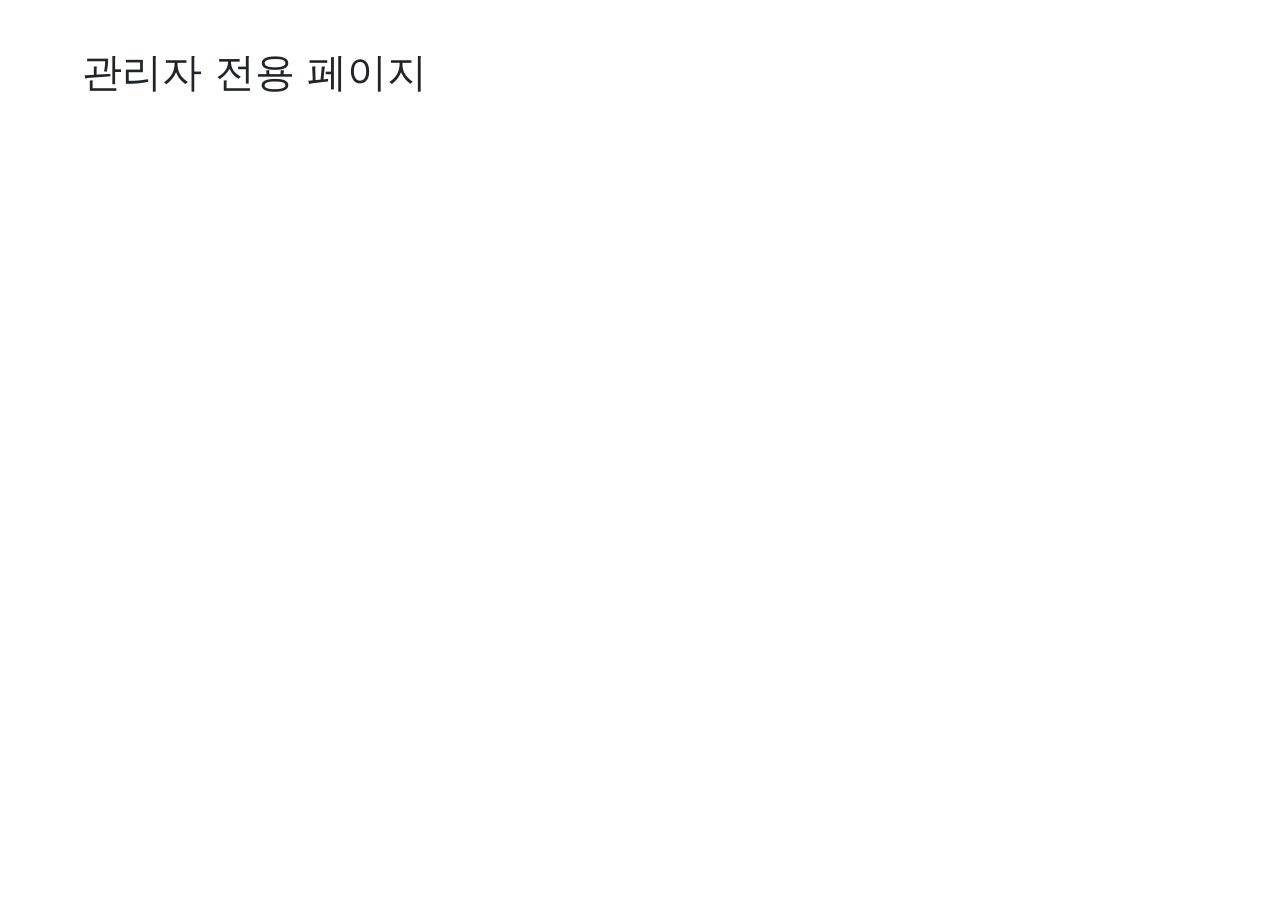
==== src/main/resources/static/admin.html @ 91fac65a "[FEAT] : security config 로그인/회원가입 추가" ====
<!DOCTYPE html>
<html lang="ko">
<head>
  <meta charset="UTF-8">
  <meta name="viewport" content="width=device-width, initial-scale=1.0">
  <title>관리자 페이지</title>
  <link href="https://cdn.jsdelivr.net/npm/bootstrap@5.3.0/dist/css/bootstrap.min.css" rel="stylesheet">
</head>
<body>
<div class="container mt-5">
  <h1>관리자 전용 페이지</h1>
</div>
</body>
</html>
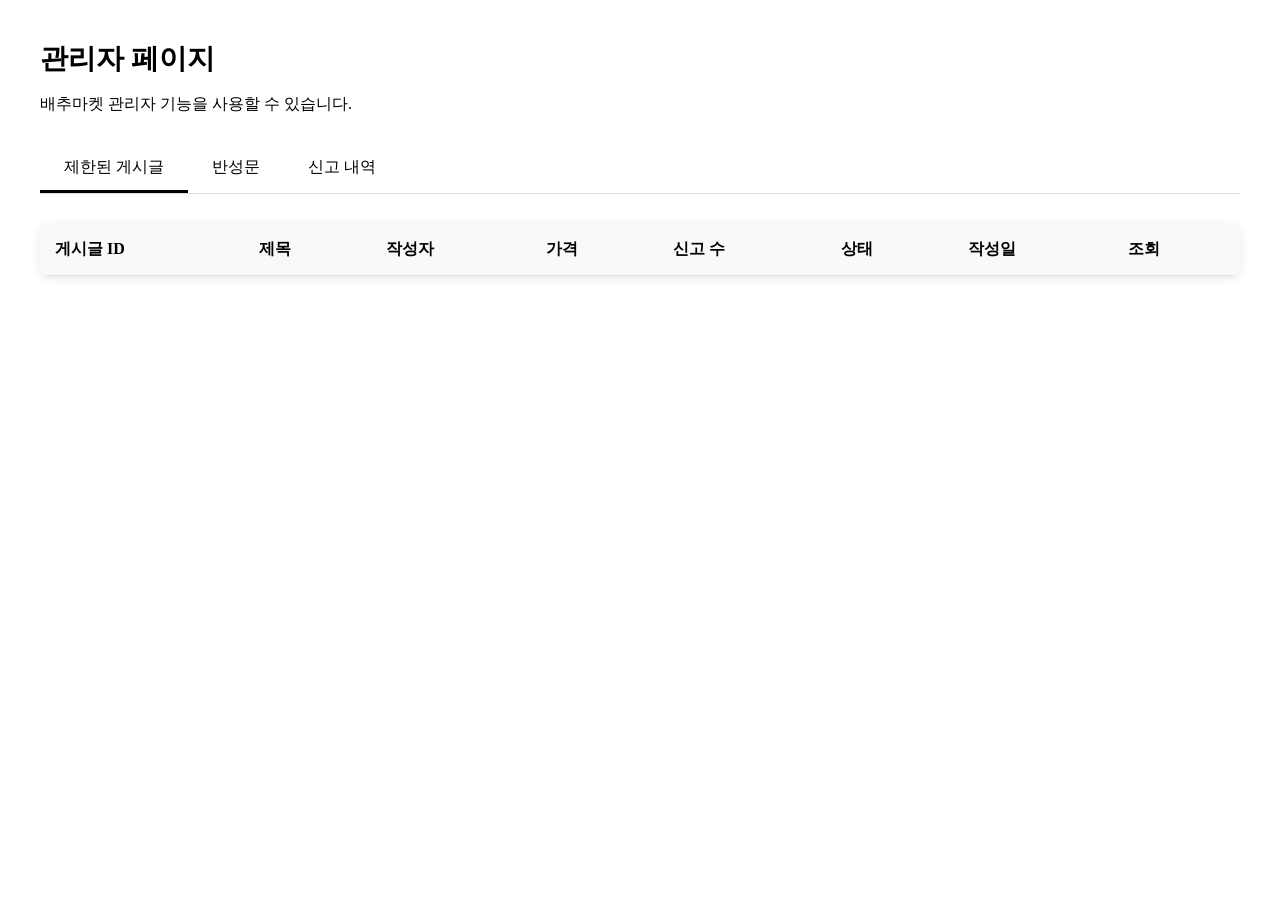
==== commit 51a8789c: "[FEAT] : 관리자 페이지 UI 구현" ====
--- a/src/main/resources/static/admin.html
+++ b/src/main/resources/static/admin.html
@@ -3,12 +3,1032 @@
 <head>
   <meta charset="UTF-8">
   <meta name="viewport" content="width=device-width, initial-scale=1.0">
-  <title>관리자 페이지</title>
-  <link href="https://cdn.jsdelivr.net/npm/bootstrap@5.3.0/dist/css/bootstrap.min.css" rel="stylesheet">
+  <title>관리자 페이지 - 배추마켓</title>
+  <link rel="stylesheet" href="/common/styles.css">
+  <!-- 구글 폰트 추가 -->
+  <link href="https://fonts.googleapis.com/css2?family=Noto+Sans+KR:wght@400;500;700&display=swap" rel="stylesheet">
+  <style>
+    /* 관리자 페이지 전용 스타일 */
+    .admin-container {
+      max-width: 1200px;
+      margin: 40px auto;
+      padding: 0 20px;
+    }
+
+    .admin-header {
+      margin-bottom: 30px;
+    }
+
+    .admin-title {
+      font-size: 28px;
+      font-weight: 700;
+      color: var(--primary-dark);
+      margin-bottom: 10px;
+    }
+
+    .admin-subtitle {
+      font-size: 16px;
+      color: var(--text-light);
+    }
+
+    /* 탭 스타일 */
+    .tabs {
+      display: flex;
+      border-bottom: 1px solid #ddd;
+      margin-bottom: 30px;
+    }
+
+    .tab {
+      padding: 12px 24px;
+      font-size: 16px;
+      font-weight: 500;
+      color: var(--text-light);
+      cursor: pointer;
+      border-bottom: 3px solid transparent;
+      transition: all 0.2s;
+    }
+
+    .tab:hover {
+      color: var(--primary-color);
+    }
+
+    .tab.active {
+      color: var(--primary-color);
+      border-bottom-color: var(--primary-color);
+    }
+
+    /* 테이블 스타일 */
+    .admin-table {
+      width: 100%;
+      border-collapse: collapse;
+      margin-bottom: 30px;
+      background-color: white;
+      border-radius: 8px;
+      overflow: hidden;
+      box-shadow: 0 2px 10px rgba(0, 0, 0, 0.1);
+    }
+
+    .admin-table th {
+      background-color: #f8f9fa;
+      padding: 15px;
+      text-align: left;
+      font-weight: 600;
+      color: var(--text-color);
+      border-bottom: 1px solid #ddd;
+    }
+
+    .admin-table td {
+      padding: 15px;
+      border-bottom: 1px solid #eee;
+      color: var(--text-color);
+    }
+
+    .admin-table tr:last-child td {
+      border-bottom: none;
+    }
+
+    .admin-table tr:hover {
+      background-color: #f8f9fa;
+    }
+
+    /* 버튼 스타일 */
+    .action-btn {
+      padding: 8px 16px;
+      border: none;
+      border-radius: 4px;
+      font-size: 14px;
+      font-weight: 500;
+      cursor: pointer;
+      transition: background-color 0.2s;
+    }
+
+    .view-btn {
+      background-color: var(--primary-color);
+      color: white;
+    }
+
+    .view-btn:hover {
+      background-color: var(--primary-dark);
+    }
+
+    .approve-btn {
+      background-color: #2ecc71;
+      color: white;
+      margin-right: 5px;
+    }
+
+    .approve-btn:hover {
+      background-color: #27ae60;
+    }
+
+    .reject-btn {
+      background-color: #e74c3c;
+      color: white;
+    }
+
+    .reject-btn:hover {
+      background-color: #c0392b;
+    }
+
+    /* 상태 배지 스타일 */
+    .status-badge {
+      display: inline-block;
+      padding: 4px 8px;
+      border-radius: 4px;
+      font-size: 12px;
+      font-weight: 500;
+      color: white;
+    }
+
+    .status-restricted {
+      background-color: #e74c3c;
+    }
+
+    .status-pending {
+      background-color: #f39c12;
+    }
+
+    .status-approved {
+      background-color: #2ecc71;
+    }
+
+    .status-rejected {
+      background-color: #7f8c8d;
+    }
+
+    /* 모달 스타일 */
+    .modal {
+      display: none;
+      position: fixed;
+      top: 0;
+      left: 0;
+      width: 100%;
+      height: 100%;
+      background-color: rgba(0, 0, 0, 0.5);
+      z-index: 1000;
+      justify-content: center;
+      align-items: center;
+    }
+
+    .modal-content {
+      background-color: white;
+      border-radius: 8px;
+      width: 90%;
+      max-width: 700px;
+      max-height: 90vh;
+      overflow-y: auto;
+      padding: 30px;
+      box-shadow: 0 4px 20px rgba(0, 0, 0, 0.2);
+    }
+
+    .modal-header {
+      display: flex;
+      justify-content: space-between;
+      align-items: center;
+      margin-bottom: 20px;
+      padding-bottom: 15px;
+      border-bottom: 1px solid #eee;
+    }
+
+    .modal-title {
+      font-size: 20px;
+      font-weight: 700;
+      color: var(--text-color);
+    }
+
+    .modal-close {
+      font-size: 24px;
+      color: var(--text-light);
+      background: none;
+      border: none;
+      cursor: pointer;
+    }
+
+    .modal-body {
+      margin-bottom: 20px;
+    }
+
+    .modal-footer {
+      display: flex;
+      justify-content: flex-end;
+      gap: 10px;
+      padding-top: 15px;
+      border-top: 1px solid #eee;
+    }
+
+    /* 상세 정보 스타일 */
+    .detail-group {
+      margin-bottom: 20px;
+    }
+
+    .detail-label {
+      font-size: 14px;
+      font-weight: 600;
+      color: var(--text-light);
+      margin-bottom: 5px;
+    }
+
+    .detail-value {
+      font-size: 16px;
+      color: var(--text-color);
+    }
+
+    .detail-content {
+      padding: 15px;
+      background-color: #f8f9fa;
+      border-radius: 4px;
+      margin-top: 5px;
+      white-space: pre-line;
+      line-height: 1.5;
+    }
+
+    /* 탭 콘텐츠 스타일 */
+    .tab-content {
+      display: none;
+    }
+
+    .tab-content.active {
+      display: block;
+    }
+
+    /* 로딩 스피너 */
+    .loading-spinner {
+      display: none;
+      width: 40px;
+      height: 40px;
+      margin: 20px auto;
+      border: 4px solid #f3f3f3;
+      border-top: 4px solid var(--primary-color);
+      border-radius: 50%;
+      animation: spin 1s linear infinite;
+    }
+
+    @keyframes spin {
+      0% { transform: rotate(0deg); }
+      100% { transform: rotate(360deg); }
+    }
+
+    /* 빈 상태 메시지 */
+    .empty-state {
+      text-align: center;
+      padding: 40px 0;
+      color: var(--text-light);
+    }
+
+    .empty-state-icon {
+      font-size: 48px;
+      margin-bottom: 15px;
+      color: #ddd;
+    }
+
+    .empty-state-text {
+      font-size: 16px;
+    }
+
+    /* 반응형 스타일 */
+    @media (max-width: 768px) {
+      .tabs {
+        flex-wrap: wrap;
+      }
+
+      .tab {
+        flex: 1 0 auto;
+        text-align: center;
+        padding: 10px;
+      }
+
+      .admin-table {
+        display: block;
+        overflow-x: auto;
+      }
+
+      .modal-content {
+        width: 95%;
+        padding: 20px;
+      }
+    }
+  </style>
 </head>
 <body>
-<div class="container mt-5">
-  <h1>관리자 전용 페이지</h1>
+<!-- 네비게이션 바 컨테이너 -->
+<div id="navbar-container"></div>
+
+<!-- 메인 콘텐츠 -->
+<main class="main">
+  <div class="admin-container">
+    <div class="admin-header">
+      <h1 class="admin-title">관리자 페이지</h1>
+      <p class="admin-subtitle">배추마켓 관리자 기능을 사용할 수 있습니다.</p>
+    </div>
+
+    <!-- 탭 메뉴 -->
+    <div class="tabs">
+      <div class="tab active" data-tab="restricted-posts">제한된 게시글</div>
+      <div class="tab" data-tab="apologies">반성문</div>
+      <div class="tab" data-tab="reports">신고 내역</div>
+    </div>
+
+    <!-- 제한된 게시글 탭 -->
+    <div id="restricted-posts" class="tab-content active">
+      <table class="admin-table">
+        <thead>
+        <tr>
+          <th>게시글 ID</th>
+          <th>제목</th>
+          <th>작성자</th>
+          <th>가격</th>
+          <th>신고 수</th>
+          <th>상태</th>
+          <th>작성일</th>
+          <th>조회</th>
+        </tr>
+        </thead>
+        <tbody id="restricted-posts-table">
+        <!-- 제한된 게시글 목록이 여기에 동적으로 추가됩니다 -->
+        </tbody>
+      </table>
+      <div id="restricted-posts-empty" class="empty-state" style="display: none;">
+        <div class="empty-state-icon">📝</div>
+        <p class="empty-state-text">제한된 게시글이 없습니다.</p>
+      </div>
+      <div id="restricted-posts-loading" class="loading-spinner"></div>
+    </div>
+
+    <!-- 반성문 탭 -->
+    <div id="apologies" class="tab-content">
+      <table class="admin-table">
+        <thead>
+        <tr>
+          <th>ID</th>
+          <th>게시글 ID</th>
+          <th>게시글 제목</th>
+          <th>작성자</th>
+          <th>작성일</th>
+          <th>상태</th>
+          <th>액션</th>
+        </tr>
+        </thead>
+        <tbody id="apologies-table">
+        <!-- 반성문 목록이 여기에 동적으로 추가됩니다 -->
+        </tbody>
+      </table>
+      <div id="apologies-empty" class="empty-state" style="display: none;">
+        <div class="empty-state-icon">📝</div>
+        <p class="empty-state-text">검토할 반성문이 없습니다.</p>
+      </div>
+      <div id="apologies-loading" class="loading-spinner"></div>
+    </div>
+
+    <!-- 신고 내역 탭 -->
+    <div id="reports" class="tab-content">
+      <table class="admin-table">
+        <thead>
+        <tr>
+          <th>신고자</th>
+          <th>게시글 ID</th>
+          <th>신고 내용</th>
+          <th>신고일</th>
+          <th>조회</th>
+        </tr>
+        </thead>
+        <tbody id="reports-table">
+        <!-- 신고 내역이 여기에 동적으로 추가됩니다 -->
+        </tbody>
+      </table>
+      <div id="reports-empty" class="empty-state" style="display: none;">
+        <div class="empty-state-icon">🚫</div>
+        <p class="empty-state-text">신고 내역이 없습니다.</p>
+      </div>
+      <div id="reports-loading" class="loading-spinner"></div>
+    </div>
+  </div>
+</main>
+
+<!-- 반성문 상세 모달 -->
+<div class="modal" id="apology-modal">
+  <div class="modal-content">
+    <div class="modal-header">
+      <h2 class="modal-title">반성문 상세</h2>
+      <button class="modal-close">&times;</button>
+    </div>
+    <div class="modal-body">
+      <div class="detail-group">
+        <div class="detail-label">반성문 ID</div>
+        <div class="detail-value" id="apology-id"></div>
+      </div>
+      <div class="detail-group">
+        <div class="detail-label">게시글 정보</div>
+        <div class="detail-value">
+          <span id="apology-post-id"></span> - <span id="apology-post-title"></span>
+        </div>
+      </div>
+      <div class="detail-group">
+        <div class="detail-label">작성자</div>
+        <div class="detail-value" id="apology-username"></div>
+      </div>
+      <div class="detail-group">
+        <div class="detail-label">작성일</div>
+        <div class="detail-value" id="apology-created-at"></div>
+      </div>
+      <div class="detail-group">
+        <div class="detail-label">상태</div>
+        <div class="detail-value" id="apology-state"></div>
+      </div>
+      <div class="detail-group">
+        <div class="detail-label">반성문 내용</div>
+        <div class="detail-content" id="apology-content"></div>
+      </div>
+    </div>
+    <div class="modal-footer" id="apology-actions">
+      <button class="action-btn approve-btn" id="approve-btn">승인</button>
+      <button class="action-btn reject-btn" id="reject-btn">거절</button>
+    </div>
+  </div>
 </div>
+
+<!-- 게시글 상세 모달 -->
+<div class="modal" id="post-modal">
+  <div class="modal-content">
+    <div class="modal-header">
+      <h2 class="modal-title">게시글 상세</h2>
+      <button class="modal-close">&times;</button>
+    </div>
+    <div class="modal-body">
+      <div class="detail-group">
+        <div class="detail-label">게시글 ID</div>
+        <div class="detail-value" id="post-id"></div>
+      </div>
+      <div class="detail-group">
+        <div class="detail-label">제목</div>
+        <div class="detail-value" id="post-title"></div>
+      </div>
+      <div class="detail-group">
+        <div class="detail-label">작성자</div>
+        <div class="detail-value" id="post-username"></div>
+      </div>
+      <div class="detail-group">
+        <div class="detail-label">가격</div>
+        <div class="detail-value" id="post-price"></div>
+      </div>
+      <div class="detail-group">
+        <div class="detail-label">상태</div>
+        <div class="detail-value" id="post-state"></div>
+      </div>
+      <div class="detail-group">
+        <div class="detail-label">조회수</div>
+        <div class="detail-value" id="post-view-count"></div>
+      </div>
+      <div class="detail-group">
+        <div class="detail-label">좋아요 수</div>
+        <div class="detail-value" id="post-like-count"></div>
+      </div>
+      <div class="detail-group">
+        <div class="detail-label">신고 수</div>
+        <div class="detail-value" id="post-report-count"></div>
+      </div>
+      <div class="detail-group">
+        <div class="detail-label">작성일</div>
+        <div class="detail-value" id="post-created-at"></div>
+      </div>
+    </div>
+    <div class="modal-footer">
+      <button class="action-btn view-btn" id="view-post-btn">게시글 보기</button>
+    </div>
+  </div>
+</div>
+
+<!-- 신고 상세 모달 -->
+<div class="modal" id="report-modal">
+  <div class="modal-content">
+    <div class="modal-header">
+      <h2 class="modal-title">신고 상세</h2>
+      <button class="modal-close">&times;</button>
+    </div>
+    <div class="modal-body">
+      <div class="detail-group">
+        <div class="detail-label">신고자</div>
+        <div class="detail-value" id="report-username"></div>
+      </div>
+      <div class="detail-group">
+        <div class="detail-label">게시글 ID</div>
+        <div class="detail-value" id="report-post-id"></div>
+      </div>
+      <div class="detail-group">
+        <div class="detail-label">신고일</div>
+        <div class="detail-value" id="report-created-at"></div>
+      </div>
+      <div class="detail-group">
+        <div class="detail-label">신고 내용</div>
+        <div class="detail-content" id="report-content"></div>
+      </div>
+    </div>
+    <div class="modal-footer">
+      <button class="action-btn view-btn" id="view-reported-post-btn">게시글 보기</button>
+    </div>
+  </div>
+</div>
+
+<!-- 푸터 컨테이너 -->
+<div id="footer-container"></div>
+
+<!-- 공통 JavaScript 파일 -->
+<script src="/common/common.js"></script>
+<script src="/common/csrf.js"></script>
+<script>
+  // 전역 변수
+  let currentApologyId = null;
+  let currentPostId = null;
+  let currentReportPostId = null;
+
+  // 탭 전환 함수
+  function switchTab(tabId) {
+    // 모든 탭 비활성화
+    document.querySelectorAll('.tab').forEach(tab => {
+      tab.classList.remove('active');
+    });
+
+    // 모든 탭 콘텐츠 숨기기
+    document.querySelectorAll('.tab-content').forEach(content => {
+      content.classList.remove('active');
+    });
+
+    // 선택한 탭 활성화
+    document.querySelector(`.tab[data-tab="${tabId}"]`).classList.add('active');
+    document.getElementById(tabId).classList.add('active');
+
+    // 탭에 따라 데이터 로드
+    if (tabId === 'restricted-posts') {
+      loadRestrictedPosts();
+    } else if (tabId === 'apologies') {
+      loadApologies();
+    } else if (tabId === 'reports') {
+      loadReports();
+    }
+  }
+
+  // 제한된 게시글 로드
+  async function loadRestrictedPosts() {
+    showLoading('restricted-posts-loading');
+    try {
+      const response = await fetch('/api/admin/posts/restricted', {
+        method: 'GET',
+        credentials: 'include'
+      });
+
+      if (!response.ok) {
+        if (response.status === 401 || response.status === 403) {
+          alert('관리자 권한이 필요합니다.');
+          window.location.href = '/';
+          return;
+        }
+        throw new Error('제한된 게시글을 불러오는데 실패했습니다.');
+      }
+
+      const result = await response.json();
+      const posts = result.data;
+
+      const tableBody = document.getElementById('restricted-posts-table');
+      const emptyState = document.getElementById('restricted-posts-empty');
+
+      tableBody.innerHTML = '';
+
+      if (posts.length === 0) {
+        emptyState.style.display = 'block';
+      } else {
+        emptyState.style.display = 'none';
+
+        posts.forEach(post => {
+          const row = document.createElement('tr');
+
+          // 날짜 포맷팅
+          const createdDate = new Date(post.createdAt);
+          const formattedDate = `${createdDate.getFullYear()}.${(createdDate.getMonth() + 1).toString().padStart(2, '0')}.${createdDate.getDate().toString().padStart(2, '0')}`;
+
+          // 가격 포맷팅
+          const formattedPrice = post.price.toLocaleString() + '원';
+
+          row.innerHTML = `
+              <td>${post.postId}</td>
+              <td>${post.title}</td>
+              <td>${post.name}</td>
+              <td>${formattedPrice}</td>
+              <td>${post.reportCnt}</td>
+              <td><span class="status-badge status-restricted">제한됨</span></td>
+              <td>${formattedDate}</td>
+              <td><button class="action-btn view-btn" data-post-id="${post.postId}">상세</button></td>
+            `;
+
+          tableBody.appendChild(row);
+        });
+
+        // 상세 버튼 이벤트 리스너 추가
+        tableBody.querySelectorAll('.view-btn').forEach(button => {
+          button.addEventListener('click', () => {
+            const postId = button.getAttribute('data-post-id');
+            openPostModal(posts.find(post => post.postId == postId));
+          });
+        });
+      }
+
+      hideLoading('restricted-posts-loading');
+    } catch (error) {
+      console.error('제한된 게시글 로드 오류:', error);
+      alert('제한된 게시글을 불러오는데 실패했습니다.');
+      hideLoading('restricted-posts-loading');
+    }
+  }
+
+  // 반성문 목록 로드
+  async function loadApologies() {
+    showLoading('apologies-loading');
+    try {
+      const response = await fetch('/api/admin/apologies', {
+        method: 'GET',
+        credentials: 'include'
+      });
+
+      if (!response.ok) {
+        if (response.status === 401 || response.status === 403) {
+          alert('관리자 권한이 필요합니다.');
+          window.location.href = '/';
+          return;
+        }
+        throw new Error('반성문 목록을 불러오는데 실패했습니다.');
+      }
+
+      const result = await response.json();
+      const apologies = result.data;
+
+      const tableBody = document.getElementById('apologies-table');
+      const emptyState = document.getElementById('apologies-empty');
+
+      tableBody.innerHTML = '';
+
+      if (apologies.length === 0) {
+        emptyState.style.display = 'block';
+      } else {
+        emptyState.style.display = 'none';
+
+        apologies.forEach(apology => {
+          const row = document.createElement('tr');
+
+          // 날짜 포맷팅
+          const createdDate = new Date(apology.createdAt);
+          const formattedDate = `${createdDate.getFullYear()}.${(createdDate.getMonth() + 1).toString().padStart(2, '0')}.${createdDate.getDate().toString().padStart(2, '0')}`;
+
+          // 상태에 따른 배지 클래스 결정
+          let statusClass = '';
+          let statusText = '';
+
+          switch (apology.state) {
+            case 'PENDING':
+              statusClass = 'status-pending';
+              statusText = '검토중';
+              break;
+            case 'APPROVED':
+              statusClass = 'status-approved';
+              statusText = '승인됨';
+              break;
+            case 'REJECTED':
+              statusClass = 'status-rejected';
+              statusText = '거절됨';
+              break;
+            default:
+              statusClass = 'status-pending';
+              statusText = '검토중';
+          }
+
+          row.innerHTML = `
+              <td>${apology.id}</td>
+              <td>${apology.postId}</td>
+              <td>${apology.postTitle}</td>
+              <td>${apology.username}</td>
+              <td>${formattedDate}</td>
+              <td><span class="status-badge ${statusClass}">${statusText}</span></td>
+              <td>
+                <button class="action-btn view-btn" data-apology-id="${apology.id}">상세</button>
+              </td>
+            `;
+
+          tableBody.appendChild(row);
+        });
+
+        // 상세 버튼 이벤트 리스너 추가
+        tableBody.querySelectorAll('.view-btn').forEach(button => {
+          button.addEventListener('click', () => {
+            const apologyId = button.getAttribute('data-apology-id');
+            loadApologyDetail(apologyId);
+          });
+        });
+      }
+
+      hideLoading('apologies-loading');
+    } catch (error) {
+      console.error('반성문 목록 로드 오류:', error);
+      alert('반성문 목록을 불러오는데 실패했습니다.');
+      hideLoading('apologies-loading');
+    }
+  }
+
+  // 신고 내역 로드
+  async function loadReports() {
+    showLoading('reports-loading');
+    try {
+      const response = await fetch('/api/admin/reports', {
+        method: 'GET',
+        credentials: 'include'
+      });
+
+      if (!response.ok) {
+        if (response.status === 401 || response.status === 403) {
+          alert('관리자 권한이 필요합니다.');
+          window.location.href = '/';
+          return;
+        }
+        throw new Error('신고 내역을 불러오는데 실패했습니다.');
+      }
+
+      const result = await response.json();
+      const reports = result.data;
+
+      const tableBody = document.getElementById('reports-table');
+      const emptyState = document.getElementById('reports-empty');
+
+      tableBody.innerHTML = '';
+
+      if (reports.length === 0) {
+        emptyState.style.display = 'block';
+      } else {
+        emptyState.style.display = 'none';
+
+        reports.forEach(report => {
+          const row = document.createElement('tr');
+
+          // 날짜 포맷팅
+          const createdDate = new Date(report.createdAt);
+          const formattedDate = `${createdDate.getFullYear()}.${(createdDate.getMonth() + 1).toString().padStart(2, '0')}.${createdDate.getDate().toString().padStart(2, '0')}`;
+
+          row.innerHTML = `
+              <td>${report.username}</td>
+              <td>${report.postId}</td>
+              <td>${report.content.length > 30 ? report.content.substring(0, 30) + '...' : report.content}</td>
+              <td>${formattedDate}</td>
+              <td><button class="action-btn view-btn" data-report-index="${reports.indexOf(report)}">상세</button></td>
+            `;
+
+          tableBody.appendChild(row);
+        });
+
+        // 상세 버튼 이벤트 리스너 추가
+        tableBody.querySelectorAll('.view-btn').forEach(button => {
+          button.addEventListener('click', () => {
+            const reportIndex = button.getAttribute('data-report-index');
+            openReportModal(reports[reportIndex]);
+          });
+        });
+      }
+
+      hideLoading('reports-loading');
+    } catch (error) {
+      console.error('신고 내역 로드 오류:', error);
+      alert('신고 내역을 불러오는데 실패했습니다.');
+      hideLoading('reports-loading');
+    }
+  }
+
+  // 반성문 상세 정보 로드
+  async function loadApologyDetail(apologyId) {
+    try {
+      const response = await fetch(`/api/admin/apologies/${apologyId}`, {
+        method: 'GET',
+        credentials: 'include'
+      });
+
+      if (!response.ok) {
+        throw new Error('반성문 상세 정보를 불러오는데 실패했습니다.');
+      }
+
+      const result = await response.json();
+      const apology = result.data;
+
+      // 모달에 데이터 채우기
+      document.getElementById('apology-id').textContent = apology.id;
+      document.getElementById('apology-post-id').textContent = apology.postId;
+      document.getElementById('apology-post-title').textContent = apology.postTitle;
+      document.getElementById('apology-username').textContent = apology.username;
+
+      // 날짜 포맷팅
+      const createdDate = new Date(apology.createdAt);
+      const formattedDate = `${createdDate.getFullYear()}.${(createdDate.getMonth() + 1).toString().padStart(2, '0')}.${createdDate.getDate().toString().padStart(2, '0')} ${createdDate.getHours().toString().padStart(2, '0')}:${createdDate.getMinutes().toString().padStart(2, '0')}`;
+      document.getElementById('apology-created-at').textContent = formattedDate;
+
+      // 상태에 따른 텍스트 결정
+      let statusText = '';
+      switch (apology.state) {
+        case 'PENDING':
+          statusText = '검토중';
+          break;
+        case 'APPROVED':
+          statusText = '승인됨';
+          break;
+        case 'REJECTED':
+          statusText = '거절됨';
+          break;
+        default:
+          statusText = '검토중';
+      }
+      document.getElementById('apology-state').textContent = statusText;
+
+      document.getElementById('apology-content').textContent = apology.content;
+
+      // 액션 버튼 표시 여부 결정
+      const actionsContainer = document.getElementById('apology-actions');
+      if (apology.state === 'PENDING') {
+        actionsContainer.style.display = 'flex';
+
+        // 현재 반성문 ID 저장
+        currentApologyId = apology.id;
+      } else {
+        actionsContainer.style.display = 'none';
+      }
+
+      // 모달 열기
+      openModal('apology-modal');
+    } catch (error) {
+      console.error('반성문 상세 정보 로드 오류:', error);
+      alert('반성문 상세 정보를 불러오는데 실패했습니다.');
+    }
+  }
+
+  // 반성문 검토 처리
+  async function reviewApology(apologyId, accept) {
+    try {
+      const csrfToken = await fetchCsrfToken();
+
+      const response = await fetch(`/api/admin/apologies/${apologyId}/review?accept=${accept}`, {
+        method: 'POST',
+        credentials: 'include',
+        headers: {
+          'X-XSRF-TOKEN': csrfToken
+        }
+      });
+
+      if (!response.ok) {
+        throw new Error('반성문 검토 처리에 실패했습니다.');
+      }
+
+      alert(accept ? '반성문이 승인되었습니다.' : '반성문이 거절되었습니다.');
+
+      // 모달 닫기
+      closeModal('apology-modal');
+
+      // 반성문 목록 새로고침
+      loadApologies();
+    } catch (error) {
+      console.error('반성문 검토 처리 오류:', error);
+      alert('반성문 검토 처리에 실패했습니다.');
+    }
+  }
+
+  // 게시글 상세 모달 열기
+  function openPostModal(post) {
+    // 모달에 데이터 채우기
+    document.getElementById('post-id').textContent = post.postId;
+    document.getElementById('post-title').textContent = post.title;
+    document.getElementById('post-username').textContent = post.name;
+    document.getElementById('post-price').textContent = post.price.toLocaleString() + '원';
+
+    // 상태에 따른 텍스트 결정
+    let stateText = '';
+    switch (post.state) {
+      case 'SELLING':
+        stateText = '판매중';
+        break;
+      case 'RESERVED':
+        stateText = '예약중';
+        break;
+      case 'SOLD':
+        stateText = '판매완료';
+        break;
+      default:
+        stateText = '판매중';
+    }
+    document.getElementById('post-state').textContent = stateText;
+
+    document.getElementById('post-view-count').textContent = post.viewCnt;
+    document.getElementById('post-like-count').textContent = post.likeCnt;
+    document.getElementById('post-report-count').textContent = post.reportCnt;
+
+    // 날짜 포맷팅
+    const createdDate = new Date(post.createdAt);
+    const formattedDate = `${createdDate.getFullYear()}.${(createdDate.getMonth() + 1).toString().padStart(2, '0')}.${createdDate.getDate().toString().padStart(2, '0')} ${createdDate.getHours().toString().padStart(2, '0')}:${createdDate.getMinutes().toString().padStart(2, '0')}`;
+    document.getElementById('post-created-at').textContent = formattedDate;
+
+    // 현재 게시글 ID 저장
+    currentPostId = post.postId;
+
+    // 모달 열기
+    openModal('post-modal');
+  }
+
+  // 신고 상세 모달 열기
+  function openReportModal(report) {
+    // 모달에 데이터 채우기
+    document.getElementById('report-username').textContent = report.username;
+    document.getElementById('report-post-id').textContent = report.postId;
+
+    // 날짜 포맷팅
+    const createdDate = new Date(report.createdAt);
+    const formattedDate = `${createdDate.getFullYear()}.${(createdDate.getMonth() + 1).toString().padStart(2, '0')}.${createdDate.getDate().toString().padStart(2, '0')} ${createdDate.getHours().toString().padStart(2, '0')}:${createdDate.getMinutes().toString().padStart(2, '0')}`;
+    document.getElementById('report-created-at').textContent = formattedDate;
+
+    document.getElementById('report-content').textContent = report.content;
+
+    // 현재 신고된 게시글 ID 저장
+    currentReportPostId = report.postId;
+
+    // 모달 열기
+    openModal('report-modal');
+  }
+
+  // 모달 열기
+  function openModal(modalId) {
+    document.getElementById(modalId).style.display = 'flex';
+  }
+
+  // 모달 닫기
+  function closeModal(modalId) {
+    document.getElementById(modalId).style.display = 'none';
+  }
+
+  // 로딩 표시
+  function showLoading(loadingId) {
+    document.getElementById(loadingId).style.display = 'block';
+  }
+
+  // 로딩 숨기기
+  function hideLoading(loadingId) {
+    document.getElementById(loadingId).style.display = 'none';
+  }
+
+  // DOM 로드 후 초기화
+  document.addEventListener('DOMContentLoaded', () => {
+    // 초기 데이터 로드
+    loadRestrictedPosts();
+
+    // 탭 전환 이벤트 리스너
+    document.querySelectorAll('.tab').forEach(tab => {
+      tab.addEventListener('click', () => {
+        const tabId = tab.getAttribute('data-tab');
+        switchTab(tabId);
+      });
+    });
+
+    // 모달 닫기 버튼 이벤트 리스너
+    document.querySelectorAll('.modal-close').forEach(button => {
+      button.addEventListener('click', () => {
+        const modal = button.closest('.modal');
+        modal.style.display = 'none';
+      });
+    });
+
+    // 모달 외부 클릭 시 닫기
+    document.querySelectorAll('.modal').forEach(modal => {
+      modal.addEventListener('click', (e) => {
+        if (e.target === modal) {
+          modal.style.display = 'none';
+        }
+      });
+    });
+
+    // 반성문 승인 버튼 이벤트 리스너
+    document.getElementById('approve-btn').addEventListener('click', () => {
+      if (currentApologyId) {
+        reviewApology(currentApologyId, true);
+      }
+    });
+
+    // 반성문 거절 버튼 이벤트 리스너
+    document.getElementById('reject-btn').addEventListener('click', () => {
+      if (currentApologyId) {
+        reviewApology(currentApologyId, false);
+      }
+    });
+
+    // 게시글 보기 버튼 이벤트 리스너
+    document.getElementById('view-post-btn').addEventListener('click', () => {
+      if (currentPostId) {
+        window.open(`/post-detail.html?id=${currentPostId}`, '_blank');
+      }
+    });
+
+    // 신고된 게시글 보기 버튼 이벤트 리스너
+    document.getElementById('view-reported-post-btn').addEventListener('click', () => {
+      if (currentReportPostId) {
+        window.open(`/post-detail.html?id=${currentReportPostId}`, '_blank');
+      }
+    });
+  });
+</script>
 </body>
-</html>
+</html>
